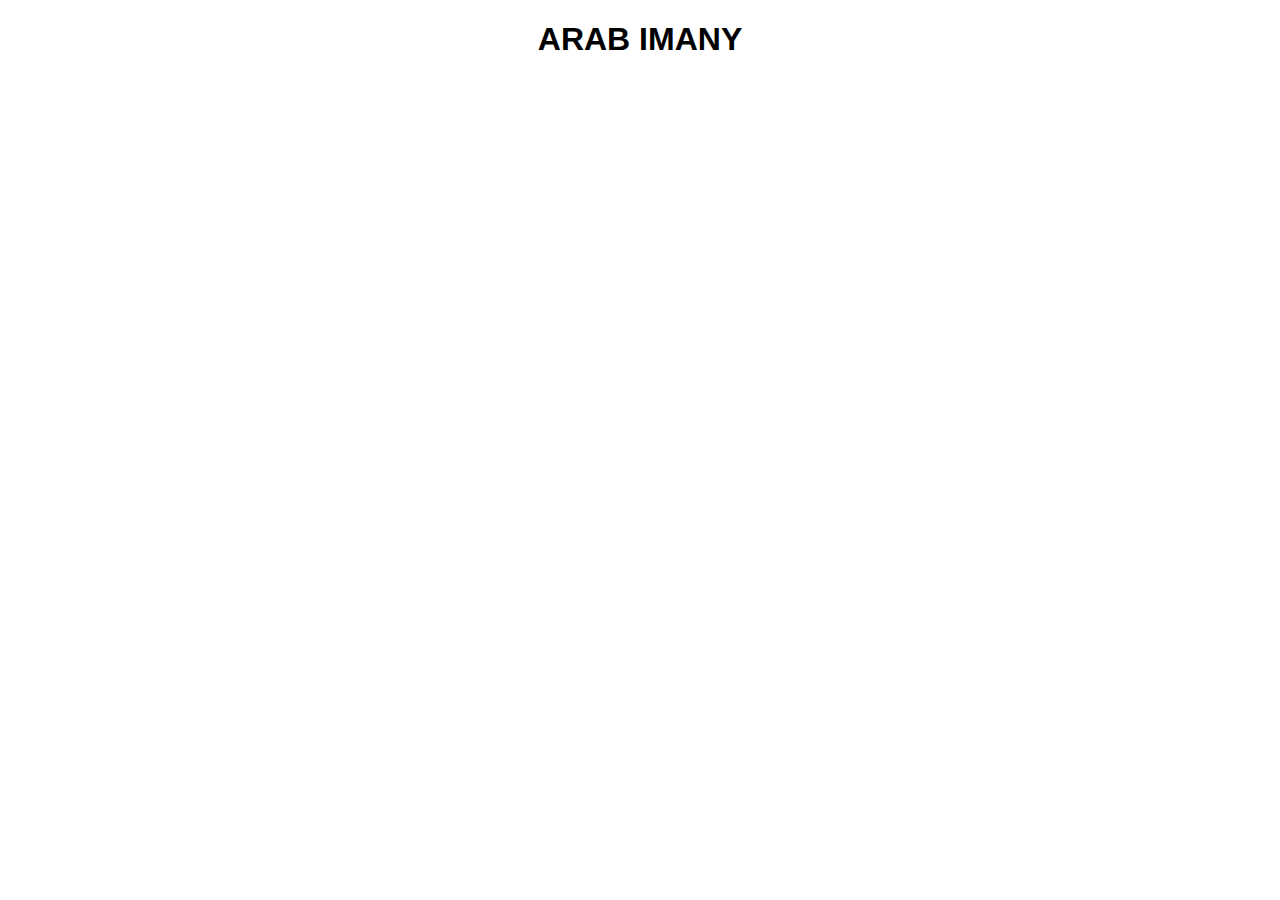
==== index.html @ d269b861 "added new files" ====
<!DOCTYPE html>
<html lang="en">
<head>
    <meta charset="UTF-8">
    <meta http-equiv="X-UA-Compatible" content="IE=edge">
    <meta name="viewport" content="width=device-width, initial-scale=1.0">
    <link rel="stylesheet" href="style.css" type="text/css">
</head>
<body>
    <h1>ARAB IMANY</h1>
    <img src="" id="text">
    <script src="index.js"></script>
</body>
</html>
---- style.css ----
*{
    font-family: sans-serif;
}
h1{
    text-align: center;
}
img{
   display: block;
   width: 800px;
   margin: 0 auto;
   transition: 0.3s;
}
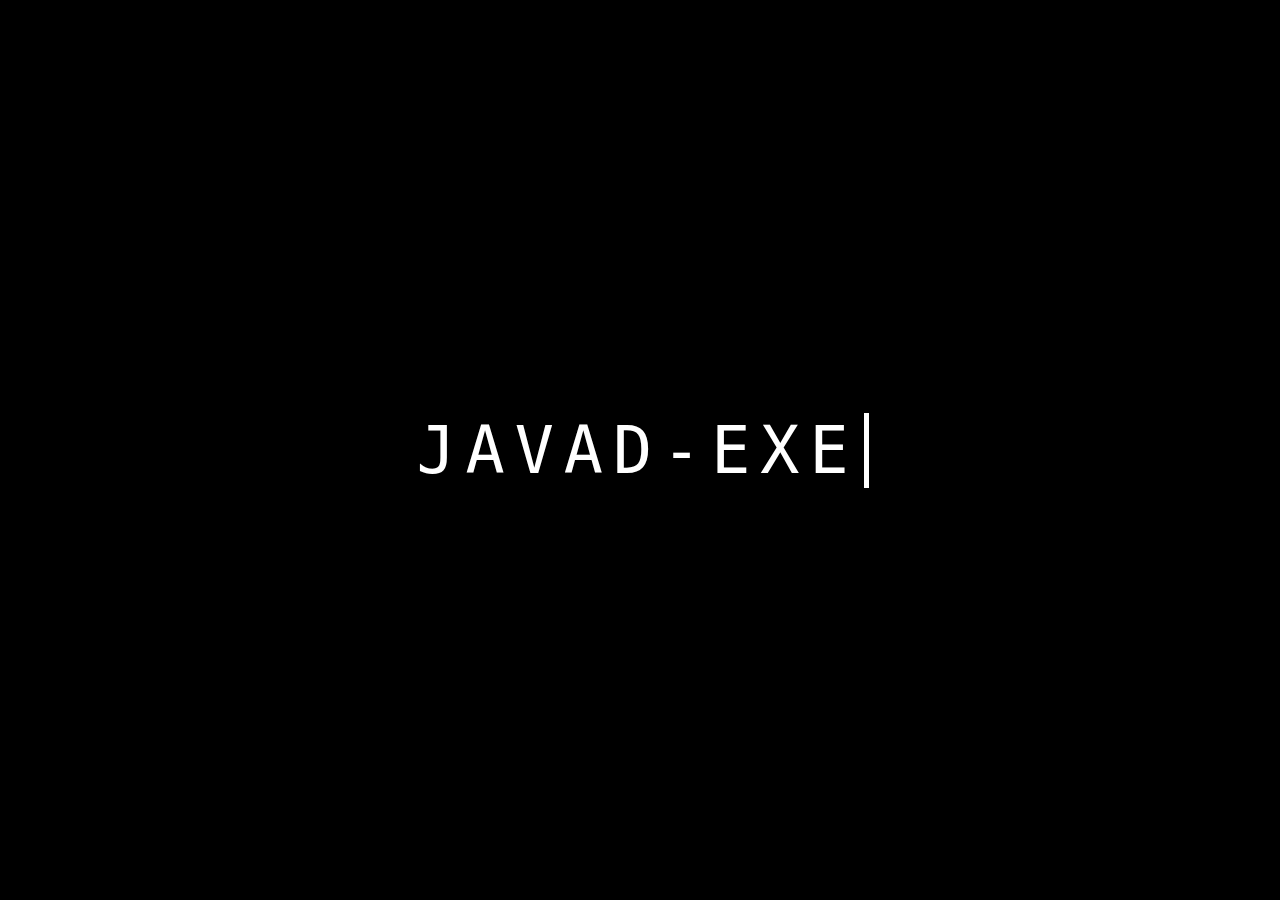
==== commit 699b0ebe: "new page" ====
--- a/index.html
+++ b/index.html
@@ -4,11 +4,11 @@
     <meta charset="UTF-8">
     <meta http-equiv="X-UA-Compatible" content="IE=edge">
     <meta name="viewport" content="width=device-width, initial-scale=1.0">
-    <link rel="stylesheet" href="style.css" type="text/css">
+    <link rel="stylesheet" href="style.css">
 </head>
 <body>
-    <h1>ARAB IMANY</h1>
-    <img src="" id="text">
-    <script src="index.js"></script>
+    <div class="container">
+        <p class="text">JAVAD-EXE</p>
+    </div>
 </body>
 </html>--- a/style.css
+++ b/style.css
@@ -1,12 +1,38 @@
 *{
-    font-family: sans-serif;
+    margin: 0;
+    padding: 0;
 }
-h1{
-    text-align: center;
+.container{
+    display: inline-block;
 }
-img{
-   display: block;
-   width: 800px;
-   margin: 0 auto;
-   transition: 0.3s;
-}+body{
+    position: absolute;
+    top: 50%;
+    left: 50%;
+    transform: translate(-50%, -50%);
+    background: black;
+    display: flex;
+    justify-content: center;
+    align-items: center;
+    width: 100%;
+    min-height: 100vh;
+    overflow: hidden;
+}
+.text{
+    color: white;
+    font-size: 5em;
+    letter-spacing: 10px;
+    font-family: monospace;
+    border-right: 5px solid;
+    width: 100%;
+    white-space: nowrap;
+    overflow: hidden;
+    animation: typing 1.5s, 
+    cursor 0.6s step-end infinite alternate;
+}
+@keyframes cursor{
+    50% {border-color: transparent;}
+}
+@keyframes typing{
+    from { width: 0; }
+}
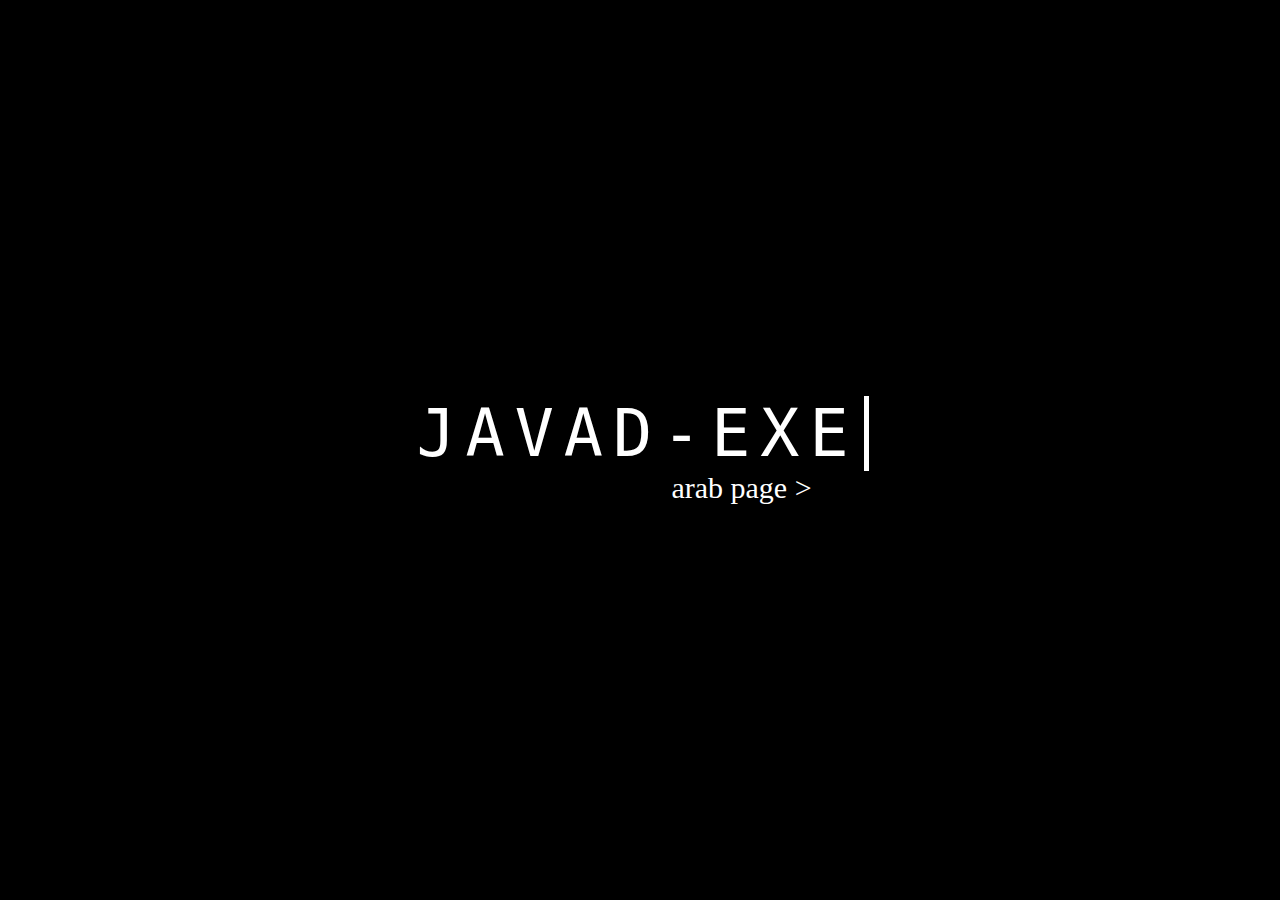
==== commit d7f176b0: "update the main page" ====
--- a/index.html
+++ b/index.html
@@ -9,6 +9,7 @@
 <body>
     <div class="container">
         <p class="text">JAVAD-EXE</p>
+        <a href="#" class="link">arab page &#62;</a>
     </div>
 </body>
 </html>--- a/style.css
+++ b/style.css
@@ -36,3 +36,10 @@
 @keyframes typing{
     from { width: 0; }
 }
+.link{
+    color: white;
+    display: inline-block;
+    text-decoration: none;
+    padding-left: 255px;
+    font-size: 30px;
+}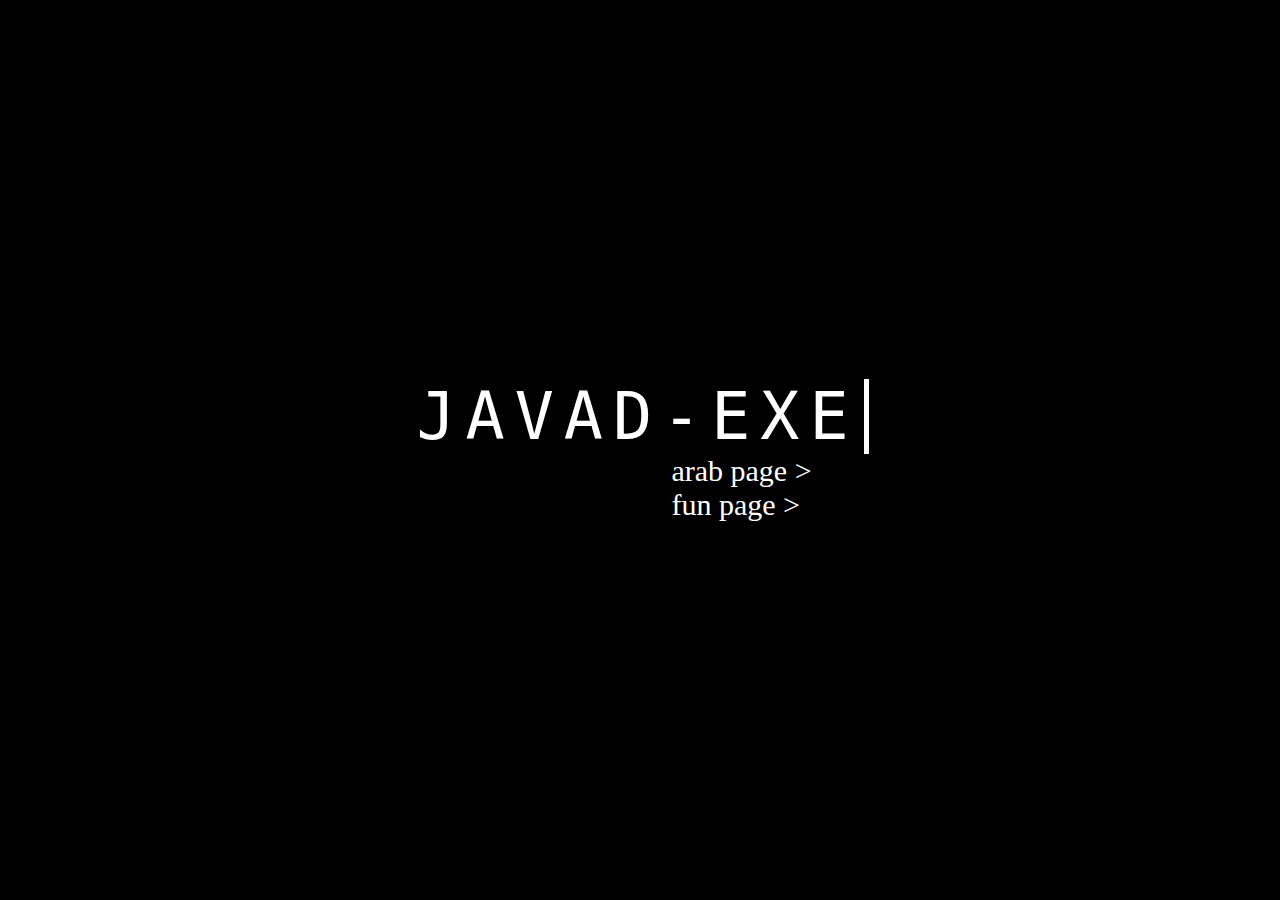
==== commit 6dbfe589: "updated the html and css" ====
--- a/index.html
+++ b/index.html
@@ -9,7 +9,8 @@
 <body>
     <div class="container">
         <p class="text">JAVAD-EXE</p>
-        <a href="#" class="link">arab page &#62;</a>
+        <a href="https://javadexe213.github.io/arab" class="link">arab page &#62;</a>
+        <a href="https://javadexe213.github.io/fun" class="link">fun page &#62;</a>
     </div>
 </body>
-</html>+</html>
--- a/style.css
+++ b/style.css
@@ -3,7 +3,11 @@
     padding: 0;
 }
 .container{
-    display: inline-block;
+    display: flex;
+    justify-content: center;
+    align-content: center;
+    flex-direction: column;
+
 }
 body{
     position: absolute;
@@ -42,4 +46,7 @@
     text-decoration: none;
     padding-left: 255px;
     font-size: 30px;
+}
+.link:hover{
+    font-size: 25px;
 }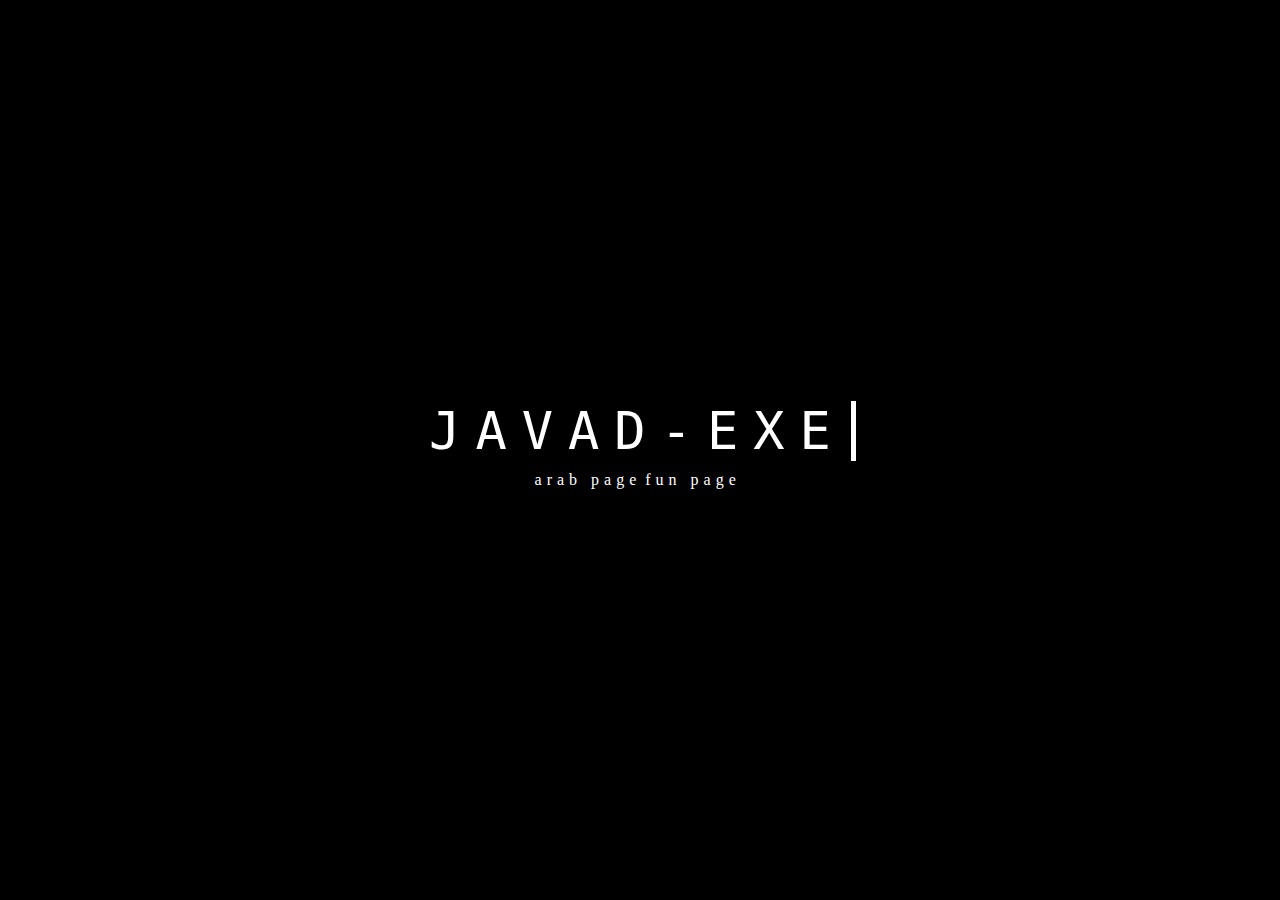
==== commit 1d2babcf: "wow update!" ====
--- a/index.html
+++ b/index.html
@@ -9,8 +9,11 @@
 <body>
     <div class="container">
         <p class="text">JAVAD-EXE</p>
-        <a href="https://javadexe213.github.io/arab" class="link">arab page &#62;</a>
-        <a href="https://javadexe213.github.io/fun" class="link">fun page &#62;</a>
+        <div class="test">
+            <div>
+            <a href="https://javadexe213.github.io/arab" class="link">arab page</a>
+            <a href="https://javadexe213.github.io/fun" class="link">fun page</a>
+        </div>
     </div>
 </body>
 </html>
--- a/style.css
+++ b/style.css
@@ -23,9 +23,10 @@
     overflow: hidden;
 }
 .text{
+
     color: white;
-    font-size: 5em;
-    letter-spacing: 10px;
+    font-size: 4em;
+    letter-spacing: 15px;
     font-family: monospace;
     border-right: 5px solid;
     width: 100%;
@@ -44,9 +45,14 @@
     color: white;
     display: inline-block;
     text-decoration: none;
-    padding-left: 255px;
-    font-size: 30px;
+    letter-spacing: 5px;
 }
 .link:hover{
     font-size: 25px;
+}
+.test
+{
+    margin: auto;
+    width: 50%;
+    padding: 10px;
 }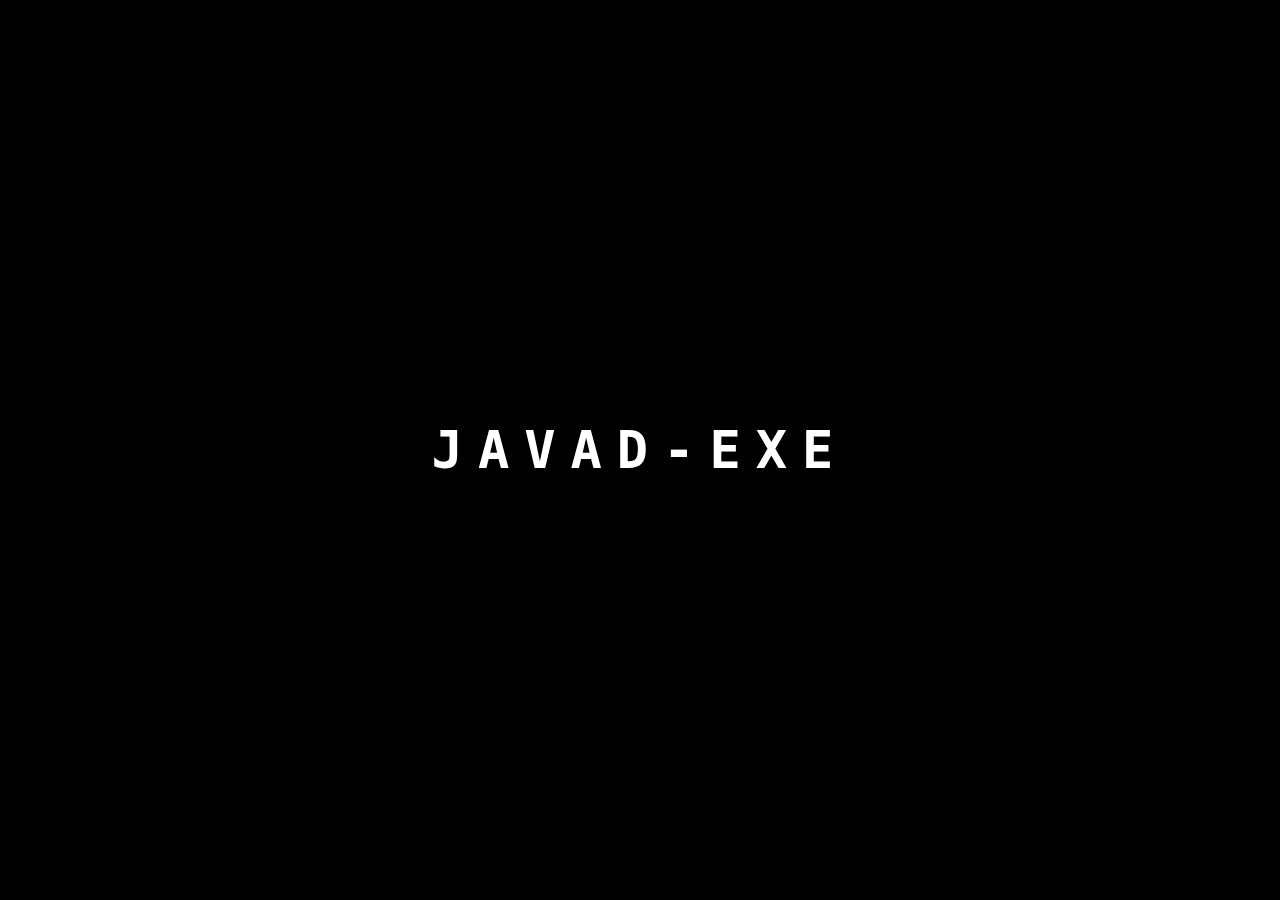
==== commit 76343694: "updated 2.0.2" ====
--- a/index.html
+++ b/index.html
@@ -8,12 +8,8 @@
 </head>
 <body>
     <div class="container">
-        <p class="text">JAVAD-EXE</p>
-        <div class="test">
-            <div>
-            <a href="https://javadexe213.github.io/arab" class="link">arab page</a>
-            <a href="https://javadexe213.github.io/fun" class="link">fun page</a>
-        </div>
+        <h1 class="text" data-value="JAVAD-EXE">JAVAD-EXE</h1>
     </div>
+    <script src="index.js"></script>
 </body>
 </html>
--- a/style.css
+++ b/style.css
@@ -23,36 +23,9 @@
     overflow: hidden;
 }
 .text{
-
     color: white;
     font-size: 4em;
     letter-spacing: 15px;
     font-family: monospace;
-    border-right: 5px solid;
     width: 100%;
-    white-space: nowrap;
-    overflow: hidden;
-    animation: typing 1.5s, 
-    cursor 0.6s step-end infinite alternate;
 }
-@keyframes cursor{
-    50% {border-color: transparent;}
-}
-@keyframes typing{
-    from { width: 0; }
-}
-.link{
-    color: white;
-    display: inline-block;
-    text-decoration: none;
-    letter-spacing: 5px;
-}
-.link:hover{
-    font-size: 25px;
-}
-.test
-{
-    margin: auto;
-    width: 50%;
-    padding: 10px;
-}